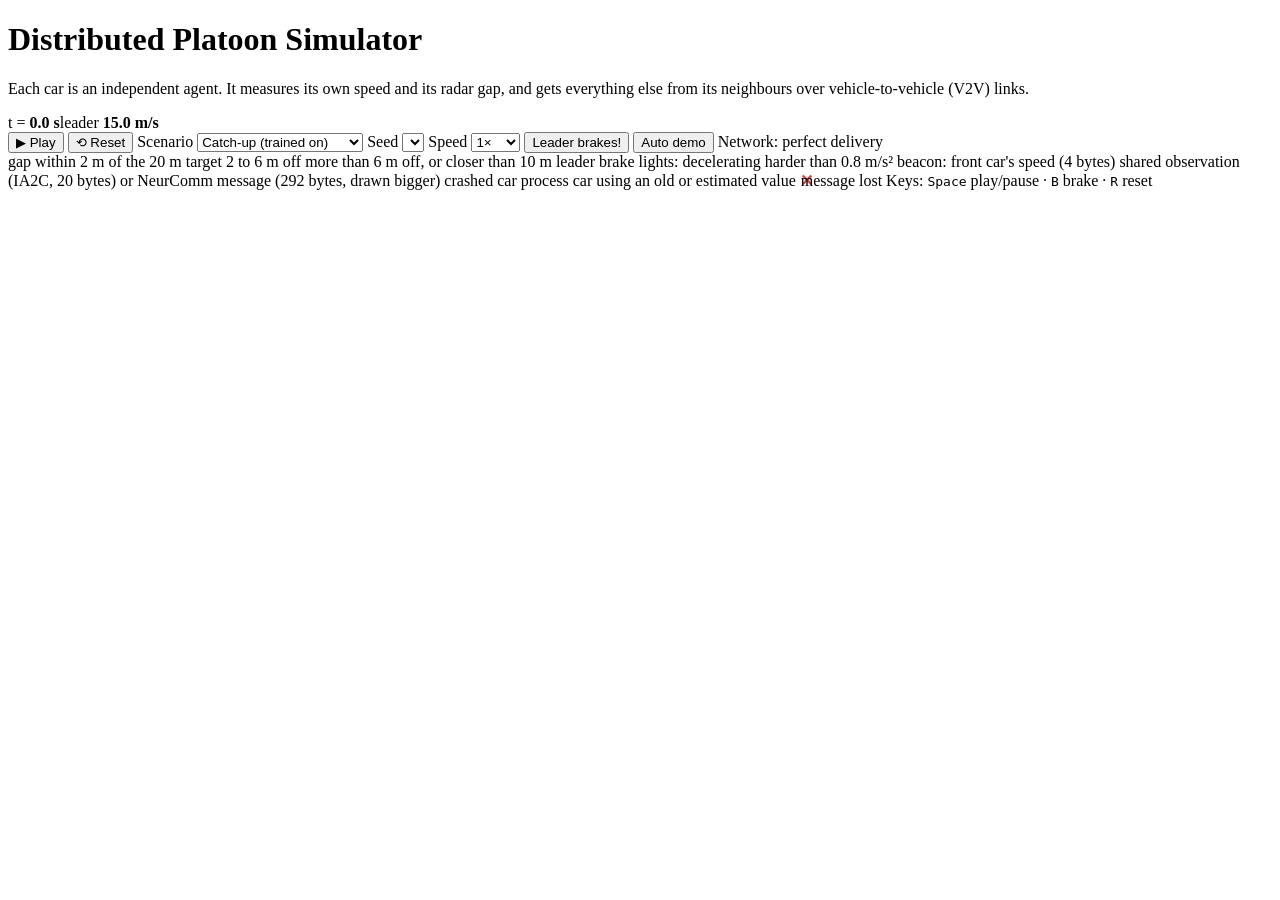
==== simulator/static/index.html @ 8d2ba303 "Add simulator, MPI platoon, fault experiments and reproduction tooling - Port fixes: lazy SUMO impor" ====
<!doctype html>
<html lang="en">
<head>
<meta charset="utf-8">
<meta name="viewport" content="width=device-width, initial-scale=1">
<title>Platoon Simulator</title>
<link rel="icon" href="data:image/svg+xml,%3Csvg xmlns=%27http://www.w3.org/2000/svg%27 viewBox=%270 0 16 16%27%3E%3Crect x=%271%27 y=%275%27 width=%2714%27 height=%276%27 rx=%272%27 fill=%27%2335b26f%27/%3E%3C/svg%3E">
<link rel="stylesheet" href="/static/style.css">
</head>
<body>
<header class="top">
  <div>
    <h1>Distributed Platoon Simulator</h1>
    <p class="sub">Each car is an independent agent. It measures its own speed and its radar gap, and gets everything else from its neighbours over vehicle-to-vehicle (V2V) links.</p>
  </div>
  <div class="clock"><span id="clock">t = <b>0.0 s</b></span><span id="leader">leader <b>15.0 m/s</b></span></div>
</header>

<section class="controls">
  <button id="play" class="primary" title="Space">&#9654; Play</button>
  <button id="reset" title="R">&#10226; Reset</button>
  <label>Scenario
    <select id="scenario">
      <option value="catchup">Catch-up (trained on)</option>
      <option value="slowdown">Slow-down (never seen)</option>
    </select>
  </label>
  <label>Seed <select id="seed"></select></label>
  <label>Speed
    <select id="speed">
      <option value="0.5">0.5&times;</option>
      <option value="1" selected>1&times;</option>
      <option value="2">2&times;</option>
      <option value="4">4&times;</option>
    </select>
  </label>
  <button id="brake" class="danger" title="B">Leader brakes!</button>
  <button id="auto" title="Catch-up, then the leader brakes at 30 s">Auto demo</button>
  <span class="net"><span class="pill" id="netpill">Network: perfect delivery</span></span>
</section>

<div id="banner" class="banner" hidden>Lost connection to the simulator. Is <code>python -m simulator.server</code> still running?</div>

<main id="lanes"></main>

<footer class="legend">
  <span><i class="sw" style="background:var(--good)"></i>gap within 2 m of the 20 m target</span>
  <span><i class="sw" style="background:var(--warn)"></i>2 to 6 m off</span>
  <span><i class="sw" style="background:var(--bad)"></i>more than 6 m off, or closer than 10 m</span>
  <span><i class="sw" style="background:var(--leader)"></i>leader</span>
  <span><i class="sw" style="background:#ff2d2d;width:4px"></i>brake lights: decelerating harder than 0.8 m/s&sup2;</span>
  <span><i class="dot" style="width:7px;height:7px;background:var(--msg-beacon)"></i>beacon: front car's speed (4 bytes)</span>
  <span><i class="dot" style="width:10px;height:10px;background:var(--msg-data)"></i>shared observation (IA2C, 20 bytes) or NeurComm message (292 bytes, drawn bigger)</span>
  <span><i class="sw" style="background:#6b7078"></i>crashed car process</span>
  <span><i class="sw" style="background:transparent;border:1.5px dashed var(--muted)"></i>car using an old or estimated value</span>
  <span style="color:#d64541;font-weight:600">&#10005;</span><span style="margin-left:-12px">message lost</span>
  <span class="keys">Keys: <kbd>Space</kbd> play/pause &middot; <kbd>B</kbd> brake &middot; <kbd>R</kbd> reset</span>
</footer>

<script src="/static/app.js"></script>
</body>
</html>
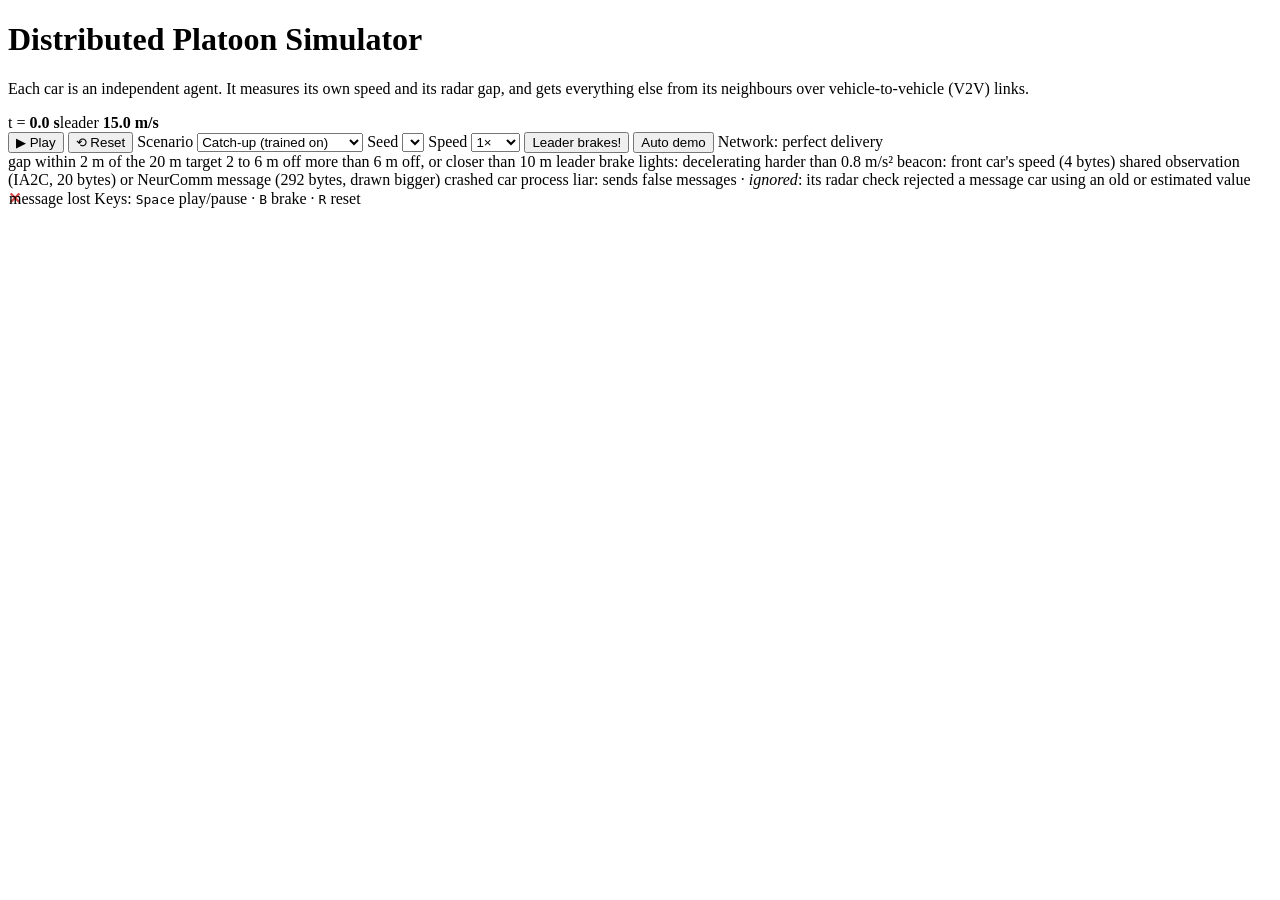
==== commit 7b1fa5c2: "Add malicious (Byzantine) car with radar check, demo page sections, NeurComm 10-seed sweep - platoon" ====
--- a/simulator/static/index.html
+++ b/simulator/static/index.html
@@ -17,6 +17,7 @@
 </header>
 
 <section class="controls">
+  <label id="sectionwrap" hidden>Section <select id="section"></select></label>
   <button id="play" class="primary" title="Space">&#9654; Play</button>
   <button id="reset" title="R">&#10226; Reset</button>
   <label>Scenario
@@ -39,6 +40,8 @@
   <span class="net"><span class="pill" id="netpill">Network: perfect delivery</span></span>
 </section>
 
+<p id="about" class="about" hidden></p>
+
 <div id="banner" class="banner" hidden>Lost connection to the simulator. Is <code>python -m simulator.server</code> still running?</div>
 
 <main id="lanes"></main>
@@ -52,6 +55,7 @@
   <span><i class="dot" style="width:7px;height:7px;background:var(--msg-beacon)"></i>beacon: front car's speed (4 bytes)</span>
   <span><i class="dot" style="width:10px;height:10px;background:var(--msg-data)"></i>shared observation (IA2C, 20 bytes) or NeurComm message (292 bytes, drawn bigger)</span>
   <span><i class="sw" style="background:#6b7078"></i>crashed car process</span>
+  <span><i class="sw" style="background:#8e4ec6"></i>liar: sends false messages &middot; <i>ignored</i>: its radar check rejected a message</span>
   <span><i class="sw" style="background:transparent;border:1.5px dashed var(--muted)"></i>car using an old or estimated value</span>
   <span style="color:#d64541;font-weight:600">&#10005;</span><span style="margin-left:-12px">message lost</span>
   <span class="keys">Keys: <kbd>Space</kbd> play/pause &middot; <kbd>B</kbd> brake &middot; <kbd>R</kbd> reset</span>
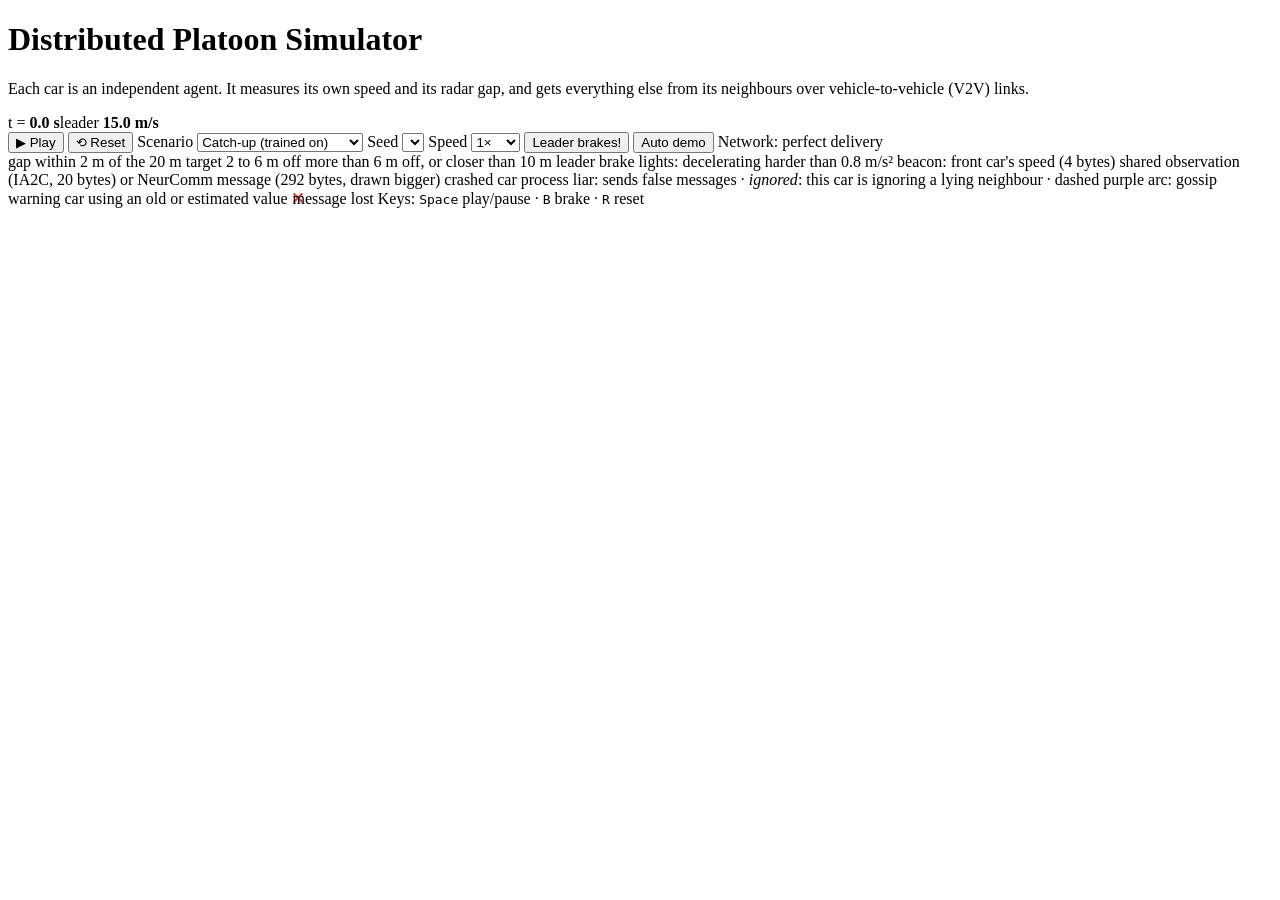
==== commit 4a27f72c: "Add gossip warnings around a malicious car and the 10-seed malicious-car sweep - platoon_mpi.py: --g" ====
--- a/simulator/static/index.html
+++ b/simulator/static/index.html
@@ -55,7 +55,7 @@
   <span><i class="dot" style="width:7px;height:7px;background:var(--msg-beacon)"></i>beacon: front car's speed (4 bytes)</span>
   <span><i class="dot" style="width:10px;height:10px;background:var(--msg-data)"></i>shared observation (IA2C, 20 bytes) or NeurComm message (292 bytes, drawn bigger)</span>
   <span><i class="sw" style="background:#6b7078"></i>crashed car process</span>
-  <span><i class="sw" style="background:#8e4ec6"></i>liar: sends false messages &middot; <i>ignored</i>: its radar check rejected a message</span>
+  <span><i class="sw" style="background:#8e4ec6"></i>liar: sends false messages &middot; <i>ignored</i>: this car is ignoring a lying neighbour &middot; dashed purple arc: gossip warning</span>
   <span><i class="sw" style="background:transparent;border:1.5px dashed var(--muted)"></i>car using an old or estimated value</span>
   <span style="color:#d64541;font-weight:600">&#10005;</span><span style="margin-left:-12px">message lost</span>
   <span class="keys">Keys: <kbd>Space</kbd> play/pause &middot; <kbd>B</kbd> brake &middot; <kbd>R</kbd> reset</span>
